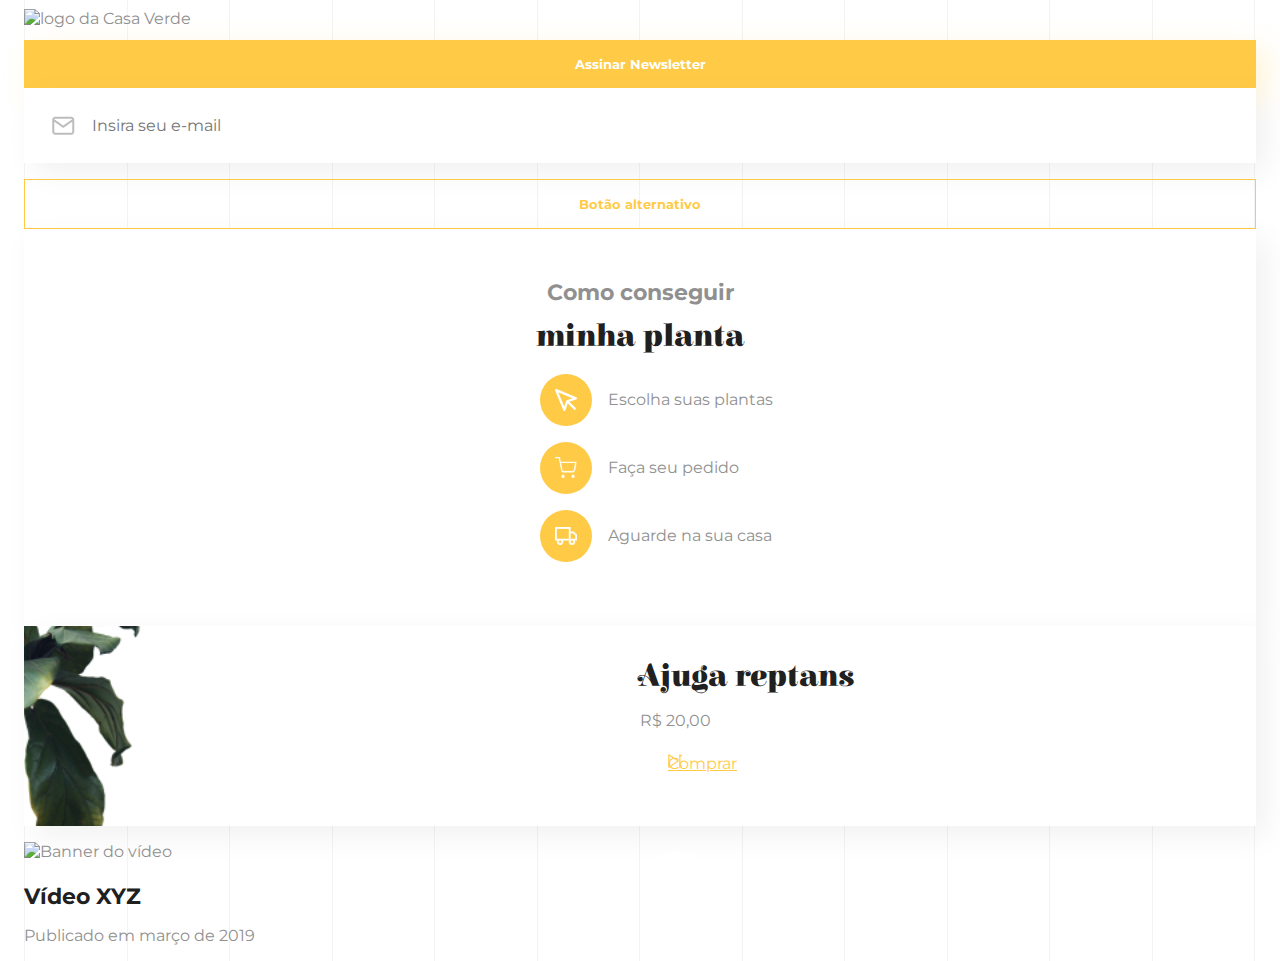
==== index.html @ 2a39b082 "Assets" ====
<!DOCTYPE html>
<html>
  <head>
    <meta charset="UTF-8" />
    <meta name="viewport" content="width=device-width, initial-scale=1.0" />
    <title>Home | Casa Verde</title>
    <link rel="preconnect" href="https://fonts.googleapis.com" />
    <link rel="preconnect" href="https://fonts.gstatic.com" crossorigin />
    <link
      href="https://fonts.googleapis.com/css2?family=Elsie+Swash+Caps:wght@900&family=Montserrat:wght@400;700&display=swap"
      rel="stylesheet"
    />
    <link rel="stylesheet" href="Assets/css/base/base.css" />
    <link rel="stylesheet" href="Assets/css/componentes/botoes.css" />
    <link rel="stylesheet" href="Assets/css/componentes/cabecalho.css" />
    <link rel="stylesheet" href="Assets/css/componentes/input.css" />
    <link rel="stylesheet" href="Assets/css/componentes/cartao.css" />
    <link rel="stylesheet" href="Assets/css/componentes/item.css" />
    <link rel="stylesheet" href="Assets/css/componentes/produto.css" />
    <link rel="stylesheet" href="Assets/css/componentes/video.css" />
  </head>
  <body>
    <header class="container cabecalho">
      <img
        src="assets/img/logo.svg"
        alt="logo da Casa Verde"
        class="cabecalho__logo"
      /><a href="#" aria aria-label="Meu Carrinho de Compras"
        ><img src="" alt="" class="cabecalho__carrinho"
      /></a>
    </header>
    <main class="container">
      <button class="botao">Assinar Newsletter</button>
      <input
        type="text"
        class="input input--icone input--email"
        placeholder="Insira seu e-mail"
        aria-label="Insira seu e-mail"
      />
      <button class="botao botao--alternativo">Botão alternativo</button>
      <article class="cartao">
        <h2 class="titulo alinhamento--meio">
          Como conseguir<span class="titulo--destaque">minha planta</span>
        </h2>
        <ul class="lista-item">
          <li class="item">
            <span class="item__icone item__icone--cursor"></span>
            <p>Escolha suas plantas</p>
          </li>
          <li class="item">
            <span class="item__icone item__icone--carrinho"></span>
            <p>Faça seu pedido</p>
          </li>
          <li class="item">
            <span class="item__icone item__icone--caminhao"></span>
            <p>Aguarde na sua casa</p>
          </li>
        </ul>
      </article>

      <article class="produto">
        <img
          src="Assets/img/produto-01 1.png"
          alt="Foto do produto"
          class="produto__imagem"
        />
        <div class="produto__conteudo">
          <h3 class="produto__titulo titulo--destaque">Ajuga reptans</h3>
          <p class="produto__preco">R$ 20,00</p>
          <a href="" class="produto__comprar"
            ><span class="produto__comprar--icone">Comprar</span></a
          >
        </div>
      </article>
      <article class="cartao-de-video">
        <div class="cartao-de-video__video">
          <img src="https://picsum.photos/278/252" alt="Banner do vídeo" />
        </div>
        <h3 class="cartao-de-video__titulo">Vídeo XYZ</h3>
        <p>Publicado em março de 2019</p>
      </article>
    </main>
  </body>
</html>
---- Assets/css/base/base.css ----
@import url(variaveis.css);
@import url(_reset.css);

body {
  font-family: var(--familia-corpo);
  font-size: var(--tamanho-corpo);
  color: var(--cinza);
  background: url(../..img/fundo-texturas.png), url(../../img/fundo-linhas.png);
  background-position: center;
}

.container {
  padding-right: 1rem;
  padding-left: 1rem;
}

.titulo {
  font-size: var(--tamanho-titulo);
}

.titulo--destaque {
  font-family: var(--familia-titulo-destaque);
  color: var(--preto);
  font-size: var(--tamanho-titulo-destaque);
  font-weight: var(--peso-titulo-destaque);

  display: block;

  margin-top: 0.75rem;
  margin-bottom: 0.75rem;
}

.alinhamento--esquerda {
  text-align: left;
}

.alinhamento--meio {
  text-align: center;
}

.texto {
  line-height: 26px;
}
---- Assets/css/componentes/botoes.css ----
.botao {
  background-color: var(--amarelo);

  text-align: center;
  font-family: inherit;
  font-weight: var(--peso-botao);
  color: var(--branco);

  width: 100%;
  padding-top: 1rem;
  padding-bottom: 1rem;

  box-shadow: 10px 10px 30px var(--amarelo-transparente);

  border: none;
}

.botao--alternativo {
  color: var(--amarelo);
  background-color: unset;
  box-shadow: none;
  border: 1px solid var(--amarelo);
}
---- Assets/css/componentes/cabecalho.css ----
.cabecalho {
  display: flex;
  justify-content: space-between;
  align-items: flex-end;
  box-sizing: border-box;
  width: 100%;
  padding-top: 0.075rem;
  padding-bottom: 0.75rem;
}

.cabecalho__logo {
  width: 11.125rem;
}

.cabecalho__carrinho {
  width: 1.75rem;
}
---- Assets/css/componentes/input.css ----
.input {
  color: inherit;
  font-family: inherit;
  font-size: inherit;

  width: 100%;

  padding-top: 1.75rem;
  padding-right: 1.75rem;
  padding-bottom: 1.75rem;
  padding-left: 1.75rem;

  box-sizing: border-box;

  margin-bottom: 1rem;

  border: none;

  background-color: var(--branco);

  box-shadow: 10px 10px 30px var(--preto-transparente);
}

.input--icone {
  padding-left: 4.25rem;
  background-repeat: no-repeat;
  background-position: left 1.75rem center;
}

.input--email {
  background-image: url(../../img/mail.png);
}
---- Assets/css/componentes/cartao.css ----
.cartao {
  box-sizing: border-box;

  padding-top: 2rem;
  padding-bottom: 2rem;

  background-color: var(--branco);

  box-shadow: 10px 10px 30px var(--preto-transparente);
}
---- Assets/css/componentes/item.css ----
.lista-item {
  display: flex;
  flex-direction: column;
  align-items: center;
}

.item {
  display: flex;
  align-items: center;
  width: 15rem;
  margin-bottom: 1rem;
}

.item__icone {
  display: block;
  margin-right: 1rem;
  width: 3.25rem;
  height: 3.25rem;
  border-radius: 50%;
  background-color: var(--amarelo);
  background-size: 1.375rem;
  background-repeat: no-repeat;
  background-position: center;
}

.item__icone--cursor {
  background-image: url(../../img/mouse.svg);
}

.item__icone--carrinho {
  background-image: url(../../img/carrinho.png);
}

.item__icone--caminhao {
  background-image: url(../../img/truck.png);
}
---- Assets/css/componentes/produto.css ----
.produto {
  margin-bottom: 1rem;
  padding-top: 2rem;
  padding-bottom: 2rem;
  padding-left: 50%;
  position: relative;
  overflow: hidden;
  background-color: var(--branco);
  box-shadow: 10px 10px 30px var(--preto-transparente);
  box-sizing: border-box;
  min-height: 12.5rem;
}

.produto__imagem {
  position: absolute;
  top: 50%;
  left: -8rem;
  transform: translateY(-50%);
  z-index: 1;
  width: 18.75rem;
}

.produto__conteudo {
  position: relative;
  z-index: 2;
}

.produto__titulo {
  margin-top: 0;
  margin-bottom: 0.5rem;
}

.produto__preco {
  margin-bottom: 1.5rem;
}

.produto__comprar {
  color: var(--amarelo);
  display: flex;
  align-items: flex;
}

.produto__comprar--icone {
  display: inline-block;
  width: 0.875rem;
  height: 0.875rem;
  margin-left: 1.75rem;
  background-image: url(../../img/Vector.png);
  background-size: contain;
}
---- Assets/css/componentes/video.css ----
.carta-de-video {
  margin-bottom: 2rem;
}

.cartao-de-video__video {
  position: relative;
  width: 100%;
  max-height: 17.5rem;
  overflow: hidden;
  margin-bottom: 0.5rem;
}

.cartao-de-video__video::before {
  content: "";
  position: absolute;
  left: 50%;
  top: 50%;
  transform: tranlate(-50%, -50%);
  display: block;
  width: 4.875rem;
  height: 4.875rem;
  border-radius: 50%;
  background-color: var(--branco);
  background-image: url(../../img/Vector.png);
  background-repeat: no-repeat;
  background-size: 1.75rem;
  background-position: center left 55%;
}

.cartao-de-video__titulo {
  color: var(--preto);
  font-size: var(--tamanho-destaque);
  font-weight: var(--peso-destaque);
  margin-bottom: 0.5rem;
}
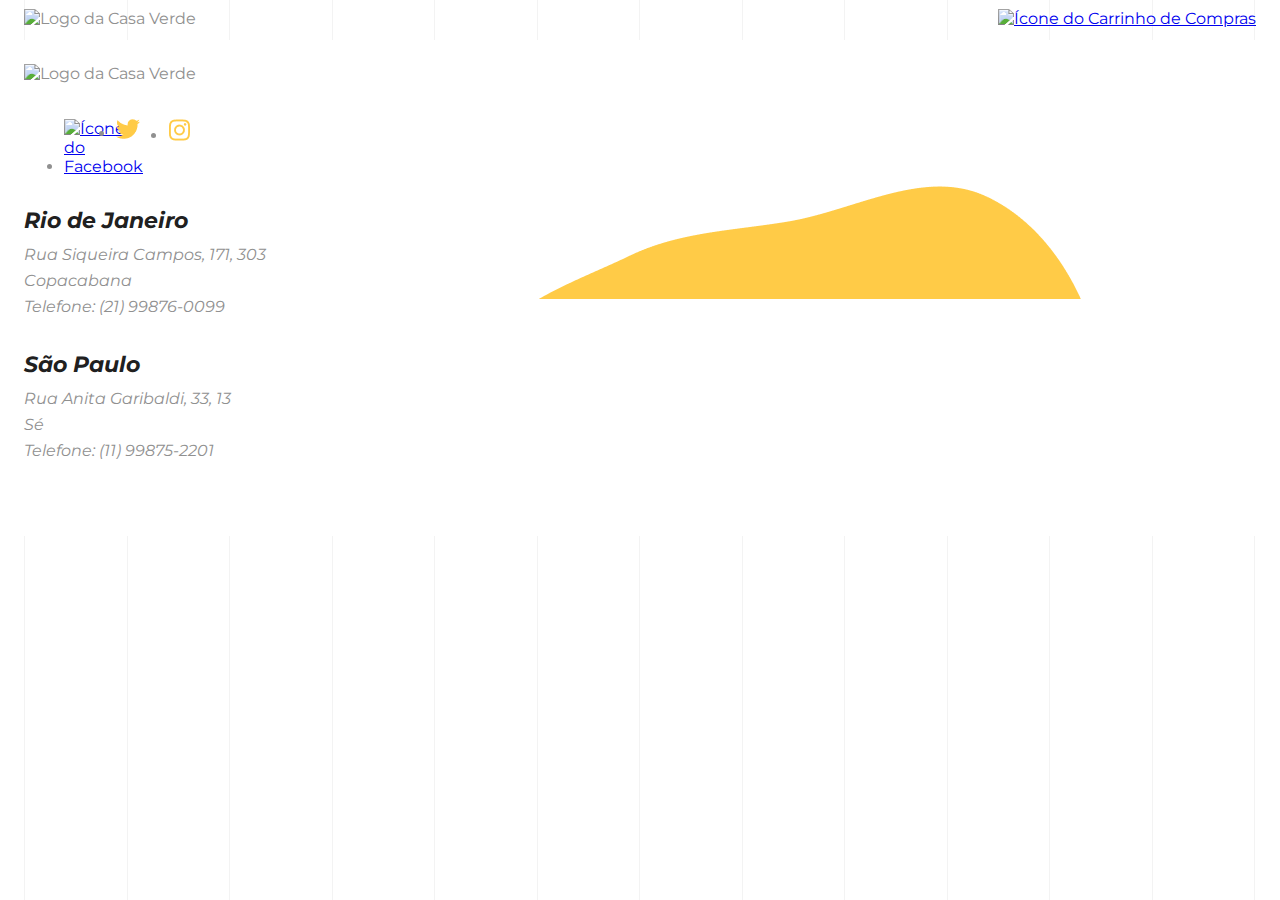
==== commit bce092f3: "Assets" ====
--- a/index.html
+++ b/index.html
@@ -1,5 +1,5 @@
 <!DOCTYPE html>
-<html>
+<html lang="pt-br">
   <head>
     <meta charset="UTF-8" />
     <meta name="viewport" content="width=device-width, initial-scale=1.0" />
@@ -11,74 +11,57 @@
       rel="stylesheet"
     />
     <link rel="stylesheet" href="Assets/css/base/base.css" />
-    <link rel="stylesheet" href="Assets/css/componentes/botoes.css" />
     <link rel="stylesheet" href="Assets/css/componentes/cabecalho.css" />
-    <link rel="stylesheet" href="Assets/css/componentes/input.css" />
-    <link rel="stylesheet" href="Assets/css/componentes/cartao.css" />
-    <link rel="stylesheet" href="Assets/css/componentes/item.css" />
-    <link rel="stylesheet" href="Assets/css/componentes/produto.css" />
-    <link rel="stylesheet" href="Assets/css/componentes/video.css" />
+    <link rel="stylesheet" href="Assets/css/componentes/rodape.css" />
   </head>
   <body>
-    <header class="container cabecalho">
+    <header class="cabecalho container">
       <img
         src="assets/img/logo.svg"
-        alt="logo da Casa Verde"
+        alt="Logo da Casa Verde"
         class="cabecalho__logo"
-      /><a href="#" aria aria-label="Meu Carrinho de Compras"
-        ><img src="" alt="" class="cabecalho__carrinho"
+      /><a href="#"
+        ><img
+          src="assets/img/carrinho.png"
+          alt="Ícone do Carrinho de Compras"
+          class="cabecalho__carrinho"
       /></a>
     </header>
-    <main class="container">
-      <button class="botao">Assinar Newsletter</button>
-      <input
-        type="text"
-        class="input input--icone input--email"
-        placeholder="Insira seu e-mail"
-        aria-label="Insira seu e-mail"
+    <footer class="container rodape">
+      <img
+        src="assets/img/logo.svg"
+        alt="Logo da Casa Verde"
+        class="rodape__logo"
       />
-      <button class="botao botao--alternativo">Botão alternativo</button>
-      <article class="cartao">
-        <h2 class="titulo alinhamento--meio">
-          Como conseguir<span class="titulo--destaque">minha planta</span>
-        </h2>
-        <ul class="lista-item">
-          <li class="item">
-            <span class="item__icone item__icone--cursor"></span>
-            <p>Escolha suas plantas</p>
-          </li>
-          <li class="item">
-            <span class="item__icone item__icone--carrinho"></span>
-            <p>Faça seu pedido</p>
-          </li>
-          <li class="item">
-            <span class="item__icone item__icone--caminhao"></span>
-            <p>Aguarde na sua casa</p>
-          </li>
-        </ul>
-      </article>
-
-      <article class="produto">
-        <img
-          src="Assets/img/produto-01 1.png"
-          alt="Foto do produto"
-          class="produto__imagem"
-        />
-        <div class="produto__conteudo">
-          <h3 class="produto__titulo titulo--destaque">Ajuga reptans</h3>
-          <p class="produto__preco">R$ 20,00</p>
-          <a href="" class="produto__comprar"
-            ><span class="produto__comprar--icone">Comprar</span></a
-          >
-        </div>
-      </article>
-      <article class="cartao-de-video">
-        <div class="cartao-de-video__video">
-          <img src="https://picsum.photos/278/252" alt="Banner do vídeo" />
-        </div>
-        <h3 class="cartao-de-video__titulo">Vídeo XYZ</h3>
-        <p>Publicado em março de 2019</p>
-      </article>
-    </main>
+      <ul class="rodape__social">
+        <li>
+          <a href="#" class="rodape__social-midia" title="Facebook"
+            ><img src="assets/img/facebook.png" alt="Ícone do Facebook"
+          /></a>
+        </li>
+        <li>
+          <a href="#" class="rodape__social-midia" title="Twitter"
+            ><img src="Assets/img/twitter.png" alt="Ícone do Twitter"
+          /></a>
+        </li>
+        <li>
+          <a href="#" class="rodape__social-midia" title="Instagram"
+            ><img src="Assets/img/instagram.png" alt="Ícone do Instagram"
+          /></a>
+        </li>
+      </ul>
+      <address class="rodape__unidade texto">
+        <span class="rodape__unidade-titulo">Rio de Janeiro</span>
+        Rua Siqueira Campos, 171, 303<br />
+        Copacabana<br />
+        Telefone: (21) 99876-0099<br />
+      </address>
+      <address class="rodape__unidade texto">
+        <span class="rodape__unidade-titulo">São Paulo</span>
+        Rua Anita Garibaldi, 33, 13<br />
+        Sé<br />
+        Telefone: (11) 99875-2201<br />
+      </address>
+    </footer>
   </body>
 </html>
--- a/Assets/css/componentes/rodape.css
+++ b/Assets/css/componentes/rodape.css
@@ -0,0 +1,37 @@
+.rodape {
+  padding-top: 1.5rem;
+  padding-bottom: 2.5rem;
+  background-color: var(--branco);
+  background-image: url(../../img/splash-rodape.png);
+  background-position: top -2rem right;
+  background-repeat: no-repeat;
+}
+
+.rodape__logo {
+  max-width: 11.125rem;
+  margin-bottom: 1.25rem;
+}
+
+.rodape__social {
+  display: flex;
+  margin-bottom: 2rem;
+}
+
+.rodape__social-midia {
+  display: inline-block;
+  width: 1.625rem;
+  height: 1.625rem;
+  margin-right: 1.625rem;
+}
+
+.rodape__unidade {
+  margin-bottom: 2rem;
+}
+
+.rodape__unidade-titulo {
+  color: var(--preto);
+  font-size: var(--tamanho-destaque);
+  font-weight: var(--peso-destaque);
+  display: block;
+  margin-bottom: 0.5rem;
+}
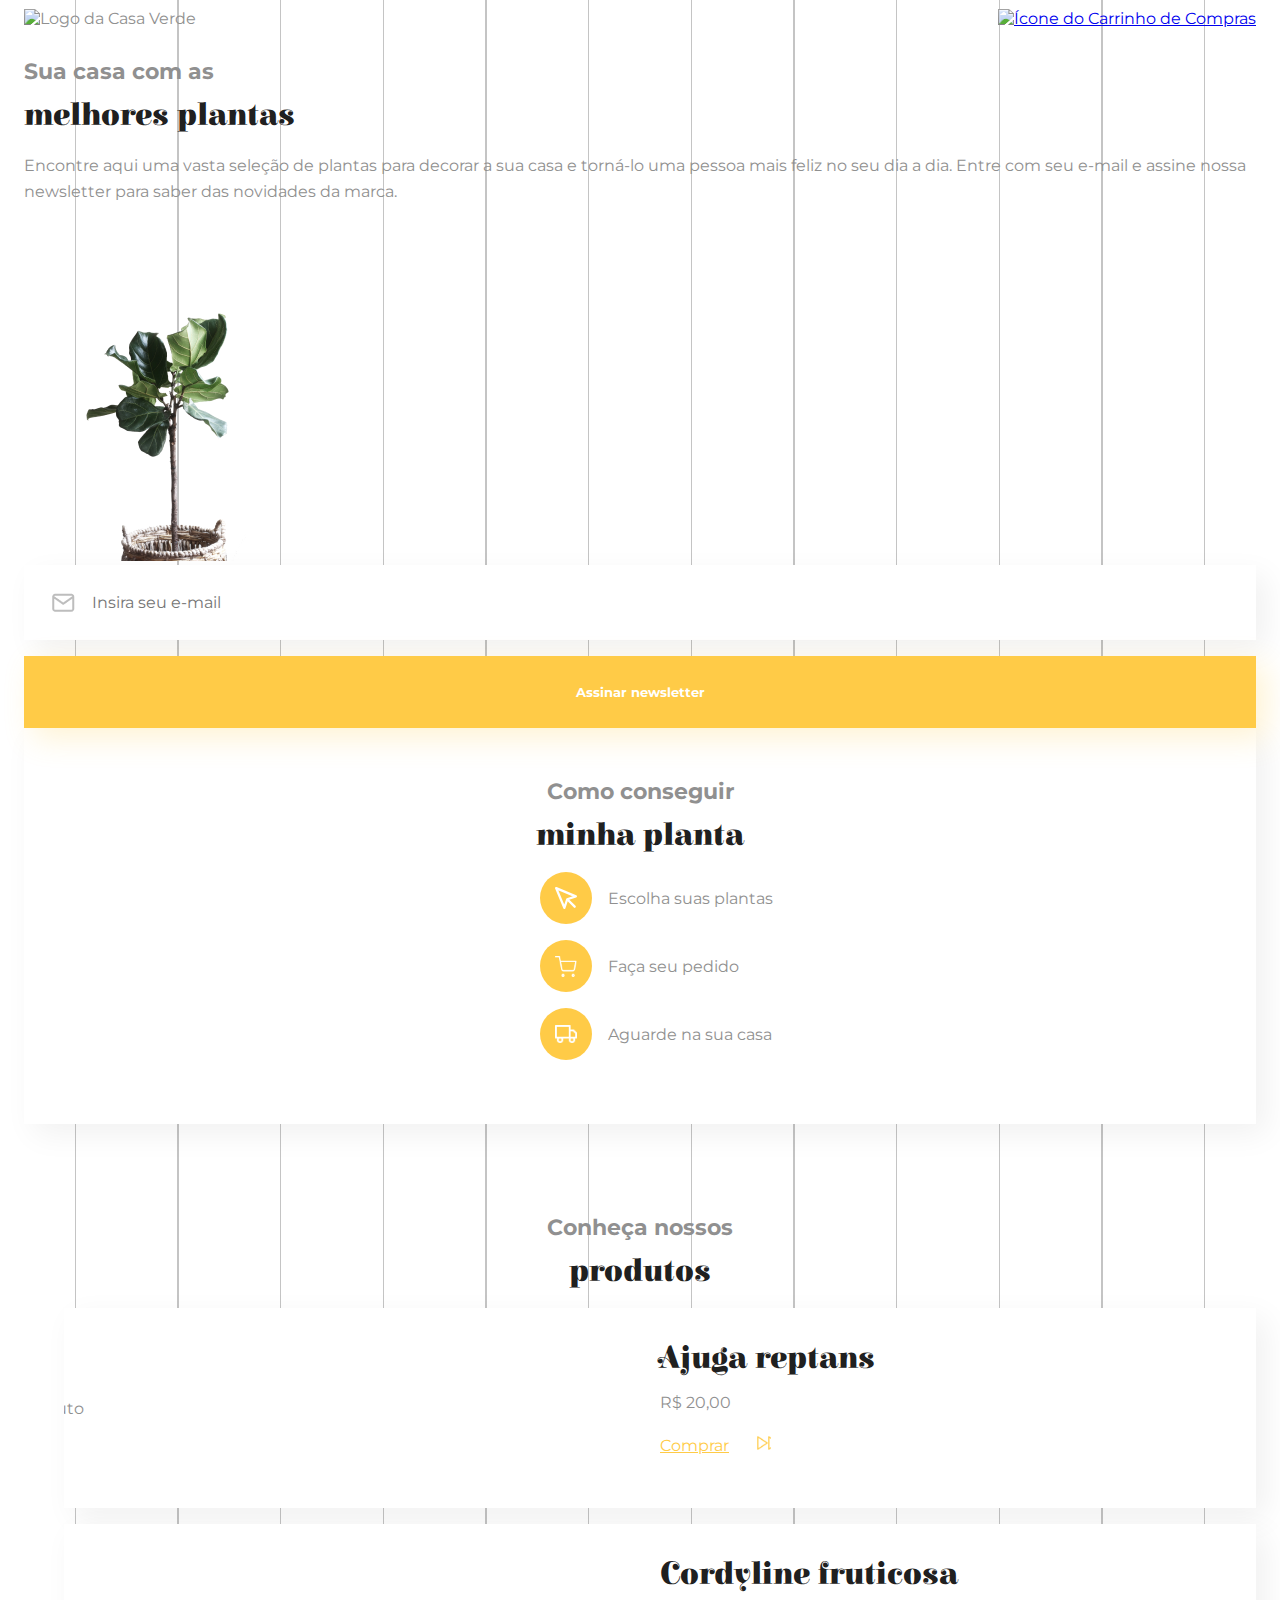
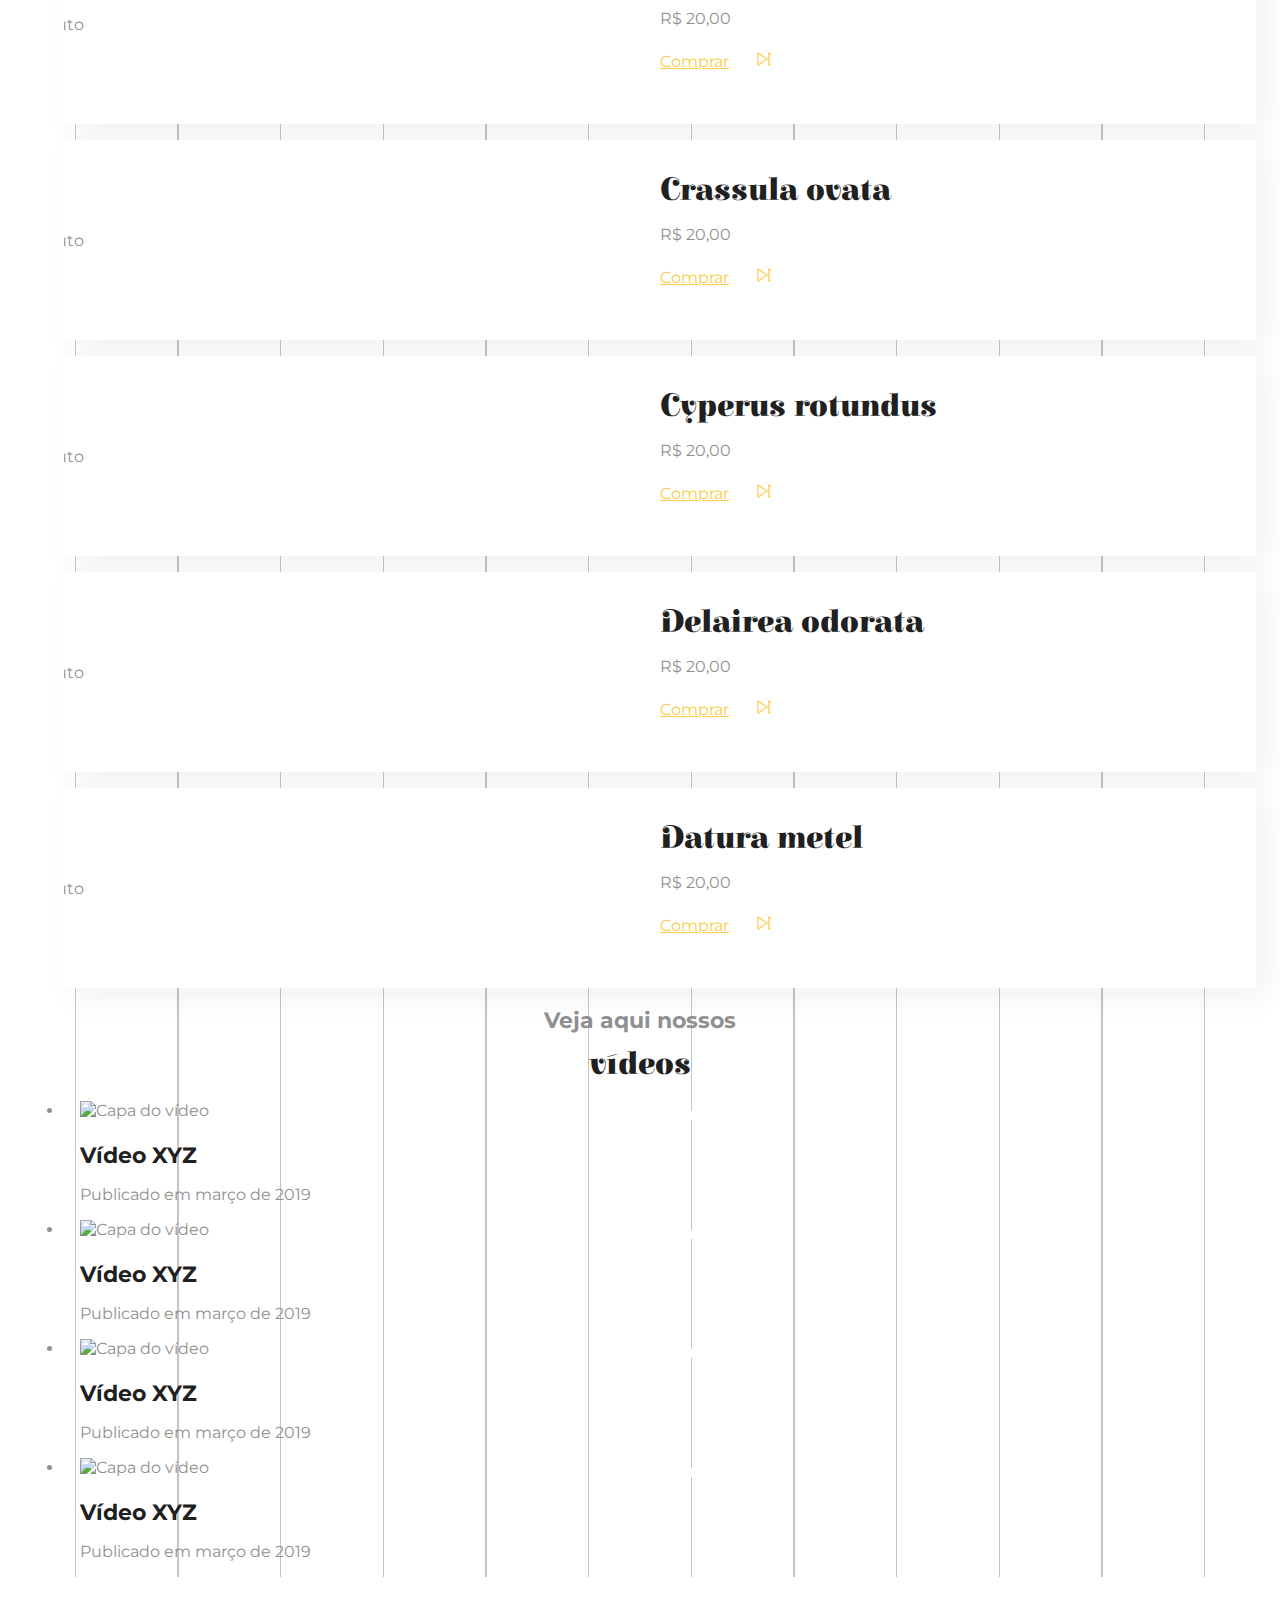
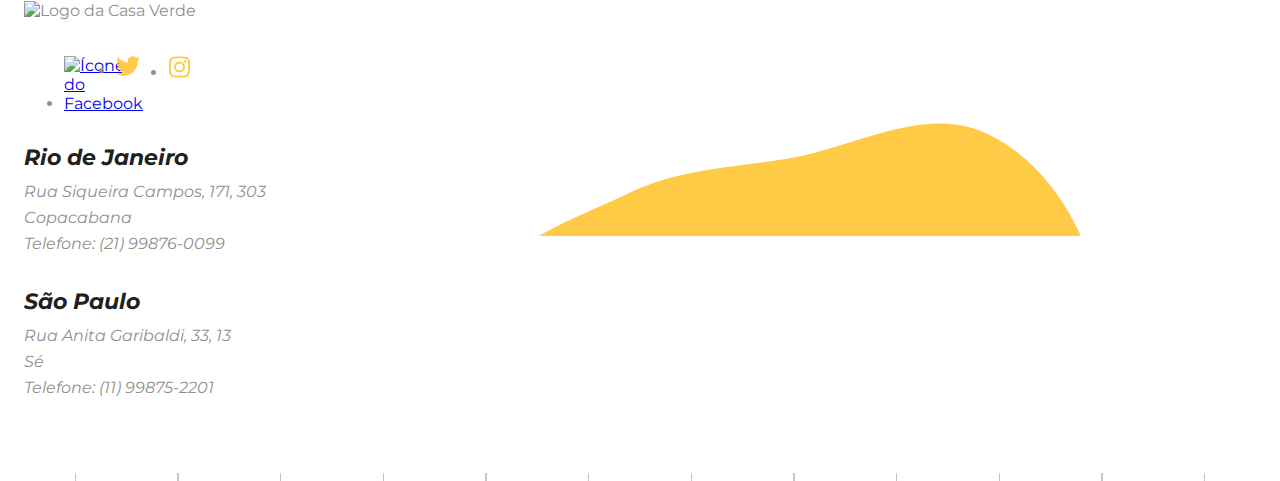
==== commit a8595b54: "Assets" ====
--- a/index.html
+++ b/index.html
@@ -13,6 +13,15 @@
     <link rel="stylesheet" href="Assets/css/base/base.css" />
     <link rel="stylesheet" href="Assets/css/componentes/cabecalho.css" />
     <link rel="stylesheet" href="Assets/css/componentes/rodape.css" />
+    <link rel="stylesheet" href="Assets/css/componentes/input.css" />
+    <link rel="stylesheet" href="Assets/css/componentes/botoes.css" />
+    <link rel="stylesheet" href="Assets/css/componentes/chamada.css" />
+    <link rel="stylesheet" href="Assets/css/componentes/item.css" />
+    <link rel="stylesheet" href="Assets/css/componentes/cartao.css" />
+    <link rel="stylesheet" href="Assets/css/como-conseguir.css" />
+    <link rel="stylesheet" href="Assets/css/componentes/produto.css" />
+    <link rel="stylesheet" href="Assets/css/ofertas.css" />
+    <link rel="stylesheet" href="Assets/css/componentes/video.css" />
   </head>
   <body>
     <header class="cabecalho container">
@@ -27,6 +36,183 @@
           class="cabecalho__carrinho"
       /></a>
     </header>
+    <main>
+      <section class="chamada container">
+        <h2 class="titulo">
+          Sua casa com as
+          <span class="titulo--destaque">melhores plantas</span>
+        </h2>
+        <p class="chamada__texto texto">
+          Encontre aqui uma vasta seleção de plantas para decorar a sua casa e
+          torná-lo uma pessoa mais feliz no seu dia a dia. Entre com seu e-mail
+          e assine nossa newsletter para saber das novidades da marca.
+        </p>
+        <img
+          src="Assets/img/planta-chamada.png"
+          alt="Foto do produto"
+          class="chamada__imagem"
+        />
+        <form action="#" class="chamada__formulario">
+          <input
+            type="text"
+            class="input input--icone input--email"
+            placeholder="Insira seu e-mail"
+            aria-label="Insira seu e-mail"
+          /><button class="botao">Assinar newsletter</button>
+        </form>
+      </section>
+      <section class="como-conseguir container">
+        <article class="cartao">
+          <h2 class="titulo alinhamento--meio">
+            Como conseguir<span class="titulo--destaque">minha planta</span>
+          </h2>
+          <ul class="lista-item">
+            <li class="item">
+              <span class="item__icone item__icone--cursor"></span>
+              <p>Escolha suas plantas</p>
+            </li>
+            <li class="item">
+              <span class="item__icone item__icone--carrinho"></span>
+              <p>Faça seu pedido</p>
+            </li>
+            <li class="item">
+              <span class="item__icone item__icone--caminhao"></span>
+              <p>Aguarde na sua casa</p>
+            </li>
+          </ul>
+        </article>
+      </section>
+      <section class="container">
+        <h2 class="titulo alinhamento--meio">
+          Conheça nossos
+          <span class="titulo--destaque">produtos</span>
+        </h2>
+        <ul>
+          <li class="produto">
+            <img
+              src="assets/img/produto-01.png"
+              alt="Foto do produto"
+              class="produto__imagem"
+            />
+            <div class="produto__conteudo">
+              <h3 class="produto__titulo titulo--destaque">Ajuga reptans</h3>
+              <p class="produto__preco">R$ 20,00</p>
+              <a href="" class="produto__comprar"
+                >Comprar<span class="produto__comprar--icone"></span
+              ></a>
+            </div>
+          </li>
+          <li class="produto">
+            <img
+              src="assets/img/produto-02.png"
+              alt="Foto do produto"
+              class="produto__imagem"
+            />
+            <div class="produto__conteudo">
+              <h3 class="produto__titulo titulo--destaque">
+                Cordyline fruticosa
+              </h3>
+              <p class="produto__preco">R$ 20,00</p>
+              <a href="" class="produto__comprar"
+                >Comprar<span class="produto__comprar--icone"></span
+              ></a>
+            </div>
+          </li>
+          <li class="produto">
+            <img
+              src="assets/img/produto-03.png"
+              alt="Foto do produto"
+              class="produto__imagem"
+            />
+            <div class="produto__conteudo">
+              <h3 class="produto__titulo titulo--destaque">Crassula ovata</h3>
+              <p class="produto__preco">R$ 20,00</p>
+              <a href="" class="produto__comprar"
+                >Comprar<span class="produto__comprar--icone"></span
+              ></a>
+            </div>
+          </li>
+          <li class="produto">
+            <img
+              src="assets/img/produto-04.png"
+              alt="Foto do produto"
+              class="produto__imagem"
+            />
+            <div class="produto__conteudo">
+              <h3 class="produto__titulo titulo--destaque">Cyperus rotundus</h3>
+              <p class="produto__preco">R$ 20,00</p>
+              <a href="" class="produto__comprar"
+                >Comprar<span class="produto__comprar--icone"></span
+              ></a>
+            </div>
+          </li>
+          <li class="produto">
+            <img
+              src="assets/img/produto-05.png"
+              alt="Foto do produto"
+              class="produto__imagem"
+            />
+            <div class="produto__conteudo">
+              <h3 class="produto__titulo titulo--destaque">Delairea odorata</h3>
+              <p class="produto__preco">R$ 20,00</p>
+              <a href="" class="produto__comprar"
+                >Comprar<span class="produto__comprar--icone"></span
+              ></a>
+            </div>
+          </li>
+          <li class="produto">
+            <img
+              src="assets/img/produto-06.png"
+              alt="Foto do produto"
+              class="produto__imagem"
+            />
+            <div class="produto__conteudo">
+              <h3 class="produto__titulo titulo--destaque">Datura metel</h3>
+              <p class="produto__preco">R$ 20,00</p>
+              <a href="" class="produto__comprar"
+                >Comprar<span class="produto__comprar--icone"></span
+              ></a>
+            </div>
+          </li>
+        </ul>
+      </section>
+      <section class="container">
+        <h2 class="titulo alinhamento--meio">
+          Veja aqui nossos
+          <span class="titulo--destaque"> vídeos </span>
+        </h2>
+        <ul>
+          <li class="cartao-de-video container">
+            <div class="cartao-de-video__video">
+              <img src="https://picsum.photos/278/252" alt="Capa do vídeo" />
+            </div>
+            <h3 class="cartao-de-video__titulo">Vídeo XYZ</h3>
+            <p>Publicado em março de 2019</p>
+          </li>
+          <li class="cartao-de-video container">
+            <div class="cartao-de-video__video">
+              <img src="https://picsum.photos/278/252" alt="Capa do vídeo" />
+            </div>
+            <h3 class="cartao-de-video__titulo">Vídeo XYZ</h3>
+            <p>Publicado em março de 2019</p>
+          </li>
+          <li class="cartao-de-video container">
+            <div class="cartao-de-video__video">
+              <img src="https://picsum.photos/278/252" alt="Capa do vídeo" />
+            </div>
+            <h3 class="cartao-de-video__titulo">Vídeo XYZ</h3>
+            <p>Publicado em março de 2019</p>
+          </li>
+          <li class="cartao-de-video container">
+            <div class="cartao-de-video__video">
+              <img src="https://picsum.photos/278/252" alt="Capa do vídeo" />
+            </div>
+            <h3 class="cartao-de-video__titulo">Vídeo XYZ</h3>
+            <p>Publicado em março de 2019</p>
+          </li>
+        </ul>
+      </section>
+    </main>
     <footer class="container rodape">
       <img
         src="assets/img/logo.svg"
--- a/Assets/css/componentes/input.css
+++ b/Assets/css/componentes/input.css
@@ -0,0 +1,32 @@
+.input {
+  color: inherit;
+  font-family: inherit;
+  font-size: inherit;
+
+  width: 100%;
+
+  padding-top: 1.75rem;
+  padding-right: 1.75rem;
+  padding-bottom: 1.75rem;
+  padding-left: 1.75rem;
+
+  box-sizing: border-box;
+
+  margin-bottom: 1rem;
+
+  border: none;
+
+  background-color: var(--branco);
+
+  box-shadow: 10px 10px 30px var(--preto-transparente);
+}
+
+.input--icone {
+  padding-left: 4.25rem;
+  background-repeat: no-repeat;
+  background-position: left 1.75rem center;
+}
+
+.input--email {
+  background-image: url(../../img/mail.png);
+}
--- a/Assets/css/componentes/botoes.css
+++ b/Assets/css/componentes/botoes.css
@@ -0,0 +1,23 @@
+.botao {
+  background-color: var(--amarelo);
+
+  text-align: center;
+  font-family: inherit;
+  font-weight: var(--peso-botao);
+  color: var(--branco);
+
+  width: 100%;
+  padding-top: 1.75rem;
+  padding-bottom: 1.75rem;
+
+  box-shadow: 10px 10px 30px var(--amarelo-transparente);
+
+  border: none;
+}
+
+.botao--alternativo {
+  color: var(--amarelo);
+  background-color: unset;
+  box-shadow: none;
+  border: 1px solid var(--amarelo);
+}
--- a/Assets/css/componentes/item.css
+++ b/Assets/css/componentes/item.css
@@ -0,0 +1,36 @@
+.lista-item {
+  display: flex;
+  flex-direction: column;
+  align-items: center;
+}
+
+.item {
+  display: flex;
+  align-items: center;
+  width: 15rem;
+  margin-bottom: 1rem;
+}
+
+.item__icone {
+  display: block;
+  margin-right: 1rem;
+  width: 3.25rem;
+  height: 3.25rem;
+  border-radius: 50%;
+  background-color: var(--amarelo);
+  background-size: 1.375rem;
+  background-repeat: no-repeat;
+  background-position: center;
+}
+
+.item__icone--cursor {
+  background-image: url(../../img/mouse.svg);
+}
+
+.item__icone--carrinho {
+  background-image: url(../../img/carrinho.png);
+}
+
+.item__icone--caminhao {
+  background-image: url(../../img/truck.png);
+}
--- a/Assets/css/componentes/cartao.css
+++ b/Assets/css/componentes/cartao.css
@@ -0,0 +1,10 @@
+.cartao {
+  box-sizing: border-box;
+
+  padding-top: 2rem;
+  padding-bottom: 2rem;
+
+  background-color: var(--branco);
+
+  box-shadow: 10px 10px 30px var(--preto-transparente);
+}
--- a/Assets/css/como-conseguir.css
+++ b/Assets/css/como-conseguir.css
@@ -0,0 +1,3 @@
+.como-conseguir {
+  margin-bottom: 5.625rem;
+}
--- a/Assets/css/componentes/produto.css
+++ b/Assets/css/componentes/produto.css
@@ -0,0 +1,50 @@
+.produto {
+  margin-bottom: 1rem;
+  padding-top: 2rem;
+  padding-bottom: 2rem;
+  padding-left: 50%;
+  position: relative;
+  overflow: hidden;
+  background-color: var(--branco);
+  box-shadow: 10px 10px 30px var(--preto-transparente);
+  box-sizing: border-box;
+  min-height: 12.5rem;
+}
+
+.produto__imagem {
+  position: absolute;
+  top: 50%;
+  left: -8rem;
+  transform: translateY(-50%);
+  z-index: 1;
+  width: 18.75rem;
+}
+
+.produto__conteudo {
+  position: relative;
+  z-index: 2;
+}
+
+.produto__titulo {
+  margin-top: 0;
+  margin-bottom: 0.5rem;
+}
+
+.produto__preco {
+  margin-bottom: 1.5rem;
+}
+
+.produto__comprar {
+  color: var(--amarelo);
+  display: flex;
+  align-items: flex;
+}
+
+.produto__comprar--icone {
+  display: inline-block;
+  width: 0.875rem;
+  height: 0.875rem;
+  margin-left: 1.75rem;
+  background-image: url(../../img/Vector.png);
+  background-size: contain;
+}
--- a/Assets/css/ofertas.css
+++ b/Assets/css/ofertas.css
@@ -0,0 +1,3 @@
+.ofertas {
+  padding-bottom: 3.9rem;
+}
--- a/Assets/css/componentes/video.css
+++ b/Assets/css/componentes/video.css
@@ -0,0 +1,35 @@
+.carta-de-video {
+  margin-bottom: 2rem;
+}
+
+.cartao-de-video__video {
+  position: relative;
+  width: 100%;
+  max-height: 17.5rem;
+  overflow: hidden;
+  margin-bottom: 0.5rem;
+}
+
+.cartao-de-video__video::before {
+  content: "";
+  position: absolute;
+  left: 50%;
+  top: 50%;
+  transform: tranlate(-50%, -50%);
+  display: block;
+  width: 4.875rem;
+  height: 4.875rem;
+  border-radius: 50%;
+  background-color: var(--branco);
+  background-image: url(../../img/Vector.png);
+  background-repeat: no-repeat;
+  background-size: 1.75rem;
+  background-position: center left 55%;
+}
+
+.cartao-de-video__titulo {
+  color: var(--preto);
+  font-size: var(--tamanho-destaque);
+  font-weight: var(--peso-destaque);
+  margin-bottom: 0.5rem;
+}
